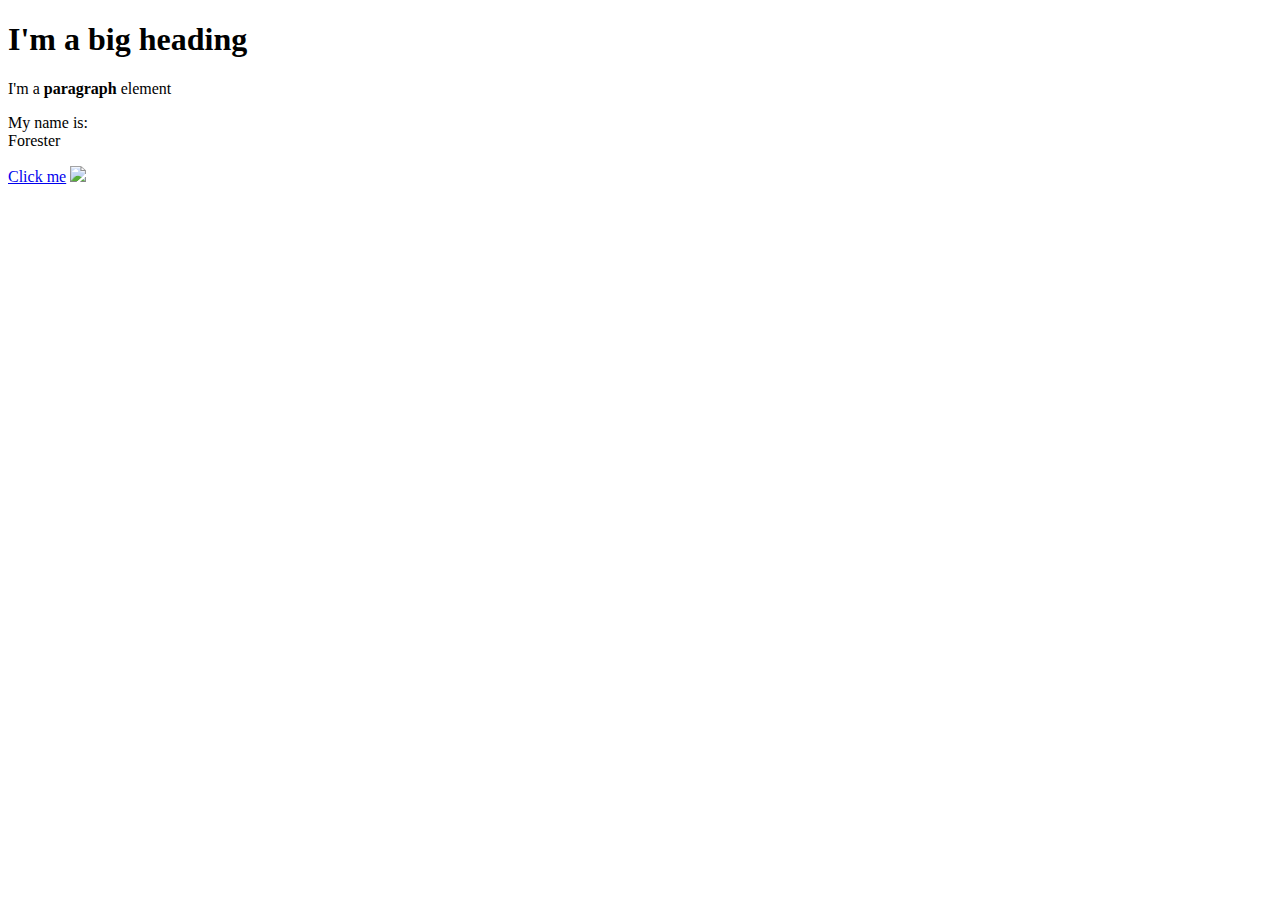
==== test.html @ 83dc665b "added basic html and photo" ====
<!DOCTYPE html>
<html>
<head>
	<title>Test page</title>
</head>
<body>
<h1>I'm a big heading</h1>
<p>I'm a <b>paragraph</b> element</p>
<p>My name is:<br>
Forester</p>
<a href="https://google.com" target="_blank" title="Go to Google">Click me</a>
<img src="https://hips.hearstapps.com/hmg-prod.s3.amazonaws.com/images/2021-subaru-forester-mmp-1-1597762434.jpg?crop=0.817xw:0.769xh;0.0785xw,0.193xh&resize=1200:*">
</body>
</html>
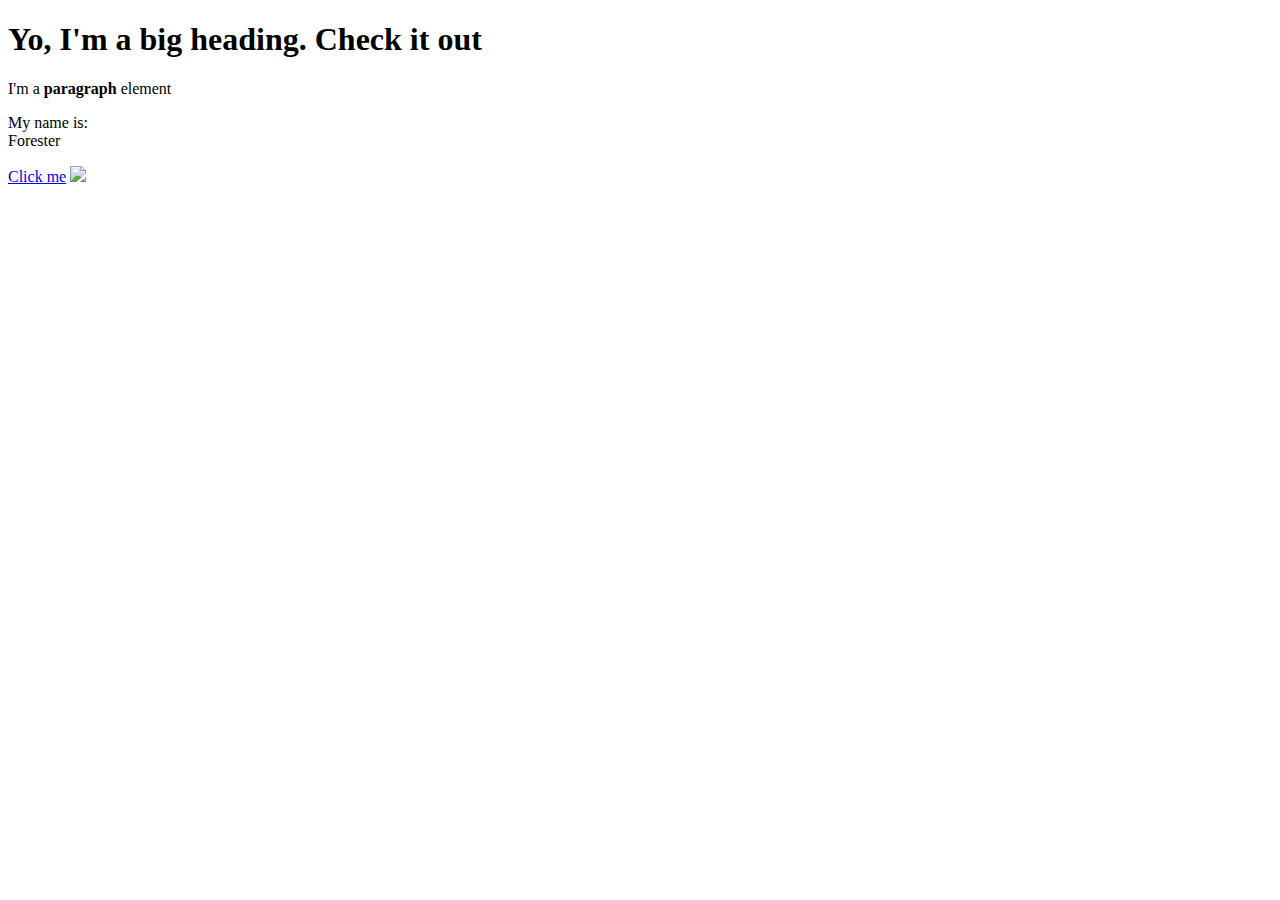
==== commit 8fc693ef: "added "yo"" ====
--- a/test.html
+++ b/test.html
@@ -4,7 +4,7 @@
 	<title>Test page</title>
 </head>
 <body>
-<h1>I'm a big heading</h1>
+<h1>Yo, I'm a big heading. Check it out</h1>
 <p>I'm a <b>paragraph</b> element</p>
 <p>My name is:<br>
 Forester</p>
